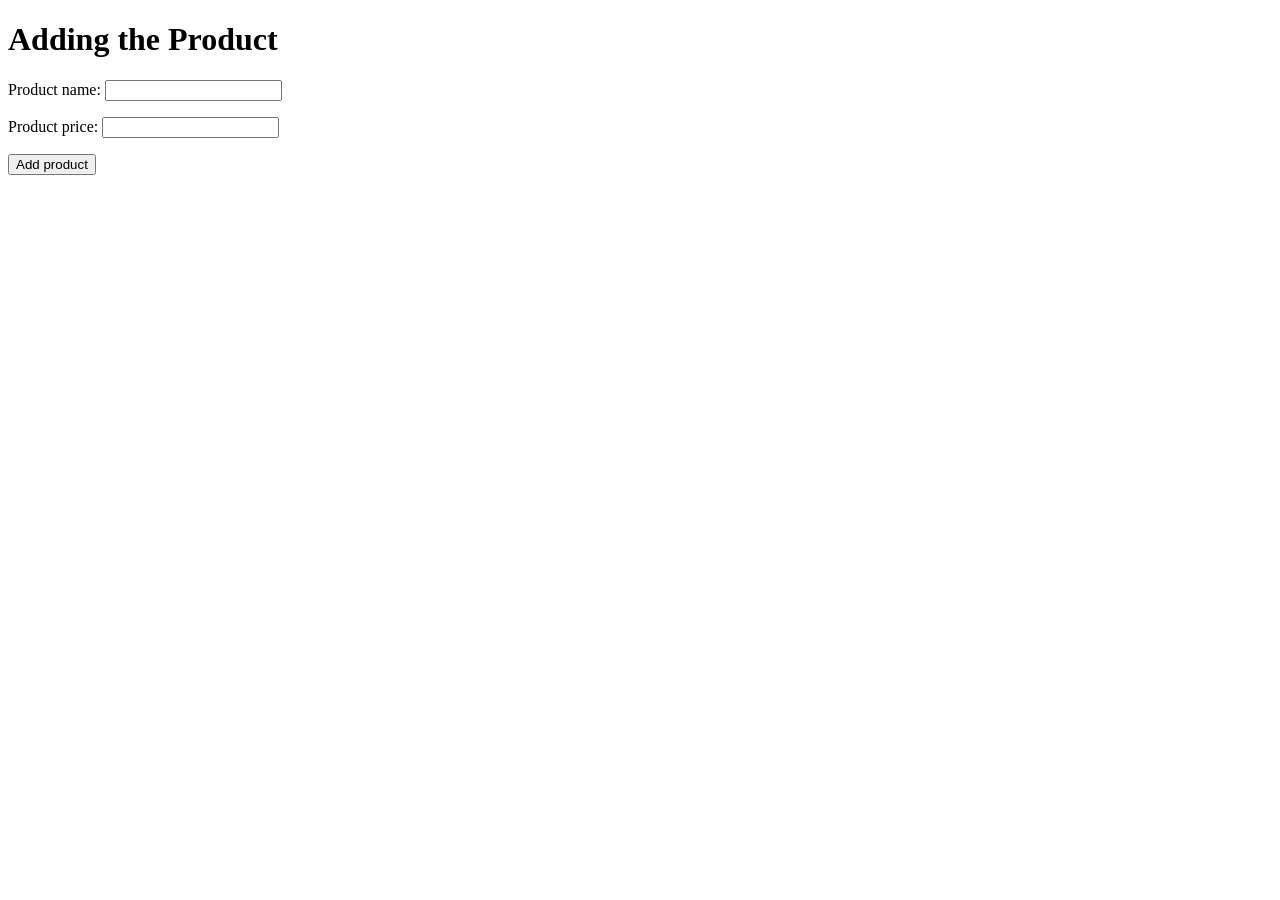
==== src/assignment-7/index.html @ 6274d5e5 "added assignment-7 file" ====
<!DOCTYPE html>
<html lang="fi">
    <head>
        <meta charset="UTF-8">
        <meta name="viewport" content="width=device-width, initial-scale=1.0">
        <title>Adding the Product</title>
    </head>
    <body>

        <h1>Adding the Product</h1>

        <label for="name">Product name:</label>
        <input style="margin-bottom: 1rem;" type="text" id="name">
        <br>
        <label for="price">Product price:</label>
        <input style="margin-bottom: 1rem;" type="text" id="price">
        <br>
        <button onclick="addProduct()">Add product</button>
        <br>
        <div id="products"></div>

        <script src="script.js"></script>
    </body>
</html>
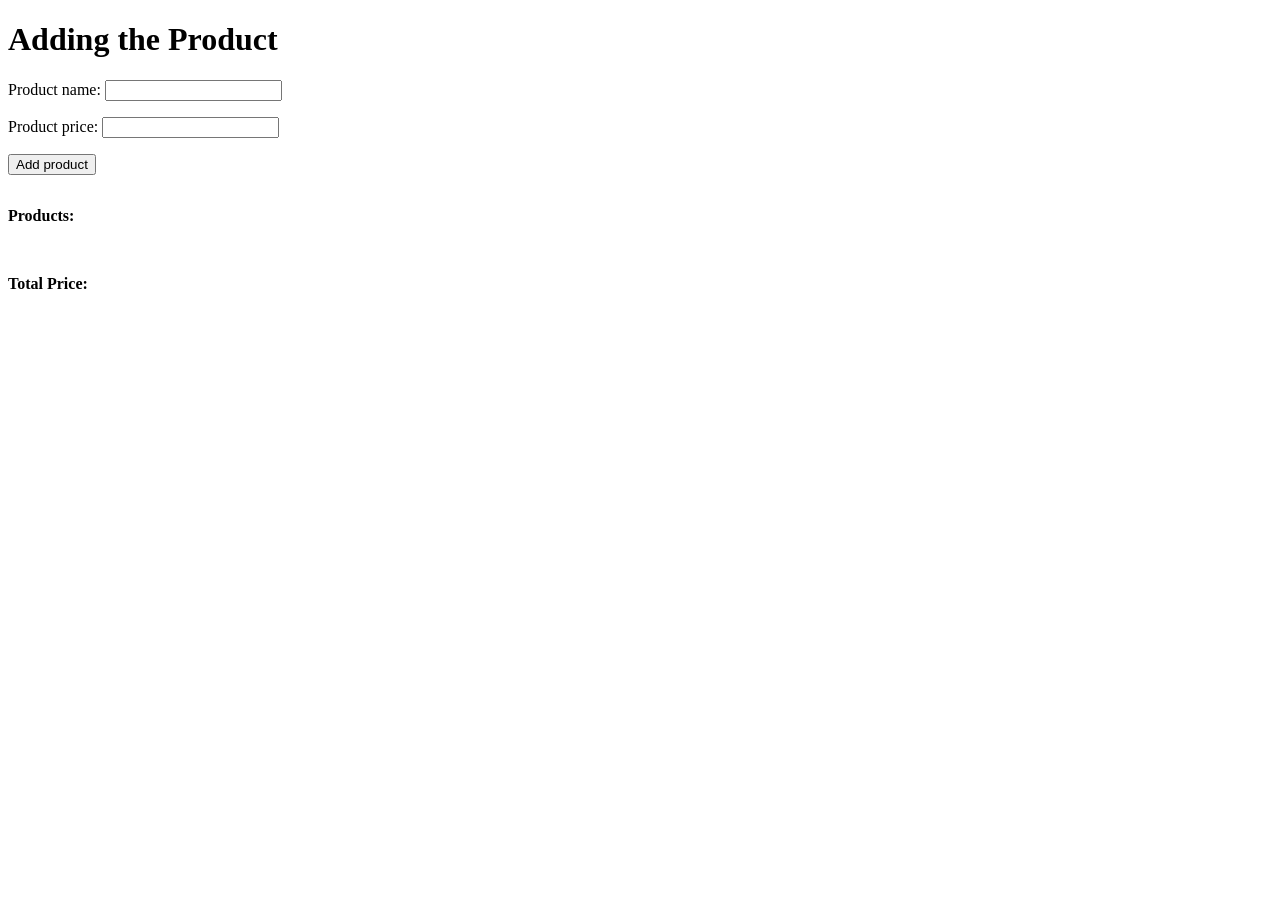
==== commit 0dac578a: "added bonus task" ====
--- a/src/assignment-7/index.html
+++ b/src/assignment-7/index.html
@@ -15,9 +15,13 @@
         <label for="price">Product price:</label>
         <input style="margin-bottom: 1rem;" type="text" id="price">
         <br>
-        <button onclick="addProduct()">Add product</button>
+        <button style="margin-bottom: 1rem;" onclick="addProduct()">Add product</button>
         <br>
+        <p><strong>Products:</strong></p>
         <div id="products"></div>
+        <br>
+        <p><strong>Total Price:</strong></p>
+        <div id="totalprice"></div>
 
         <script src="script.js"></script>
     </body>
